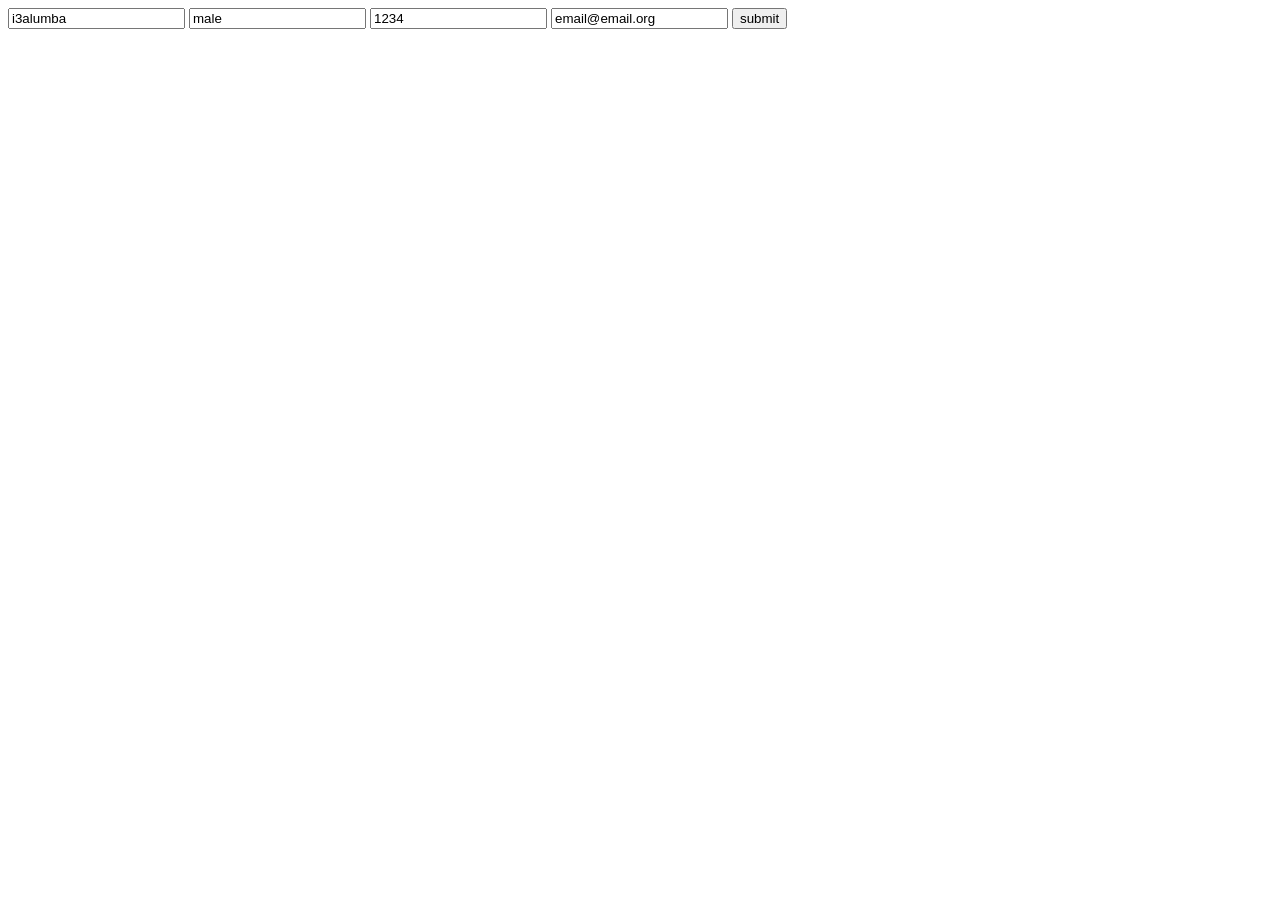
==== static/html/index.html @ 3af307f4 "Initial commit" ====
<!doctype html>
<html>
  <head>
    <title>Simple form</title>
  </head>
  <body>
    <form name="user_form">
      <input type="text" id="user_name" value="i3alumba" />
      <input type="text" id="user_gender" value="male" />
      <input type="text" id="user_debit_card_name" value="1234" />
      <input type="text" id="user_email" value="email@email.org" />
      <input
        type="button"
        name="submit form"
        value="submit"
        onclick="onRegisterButtonClick()"
      />
    </form>
    <script src="/static/js/index.js"></script>
  </body>
</html>
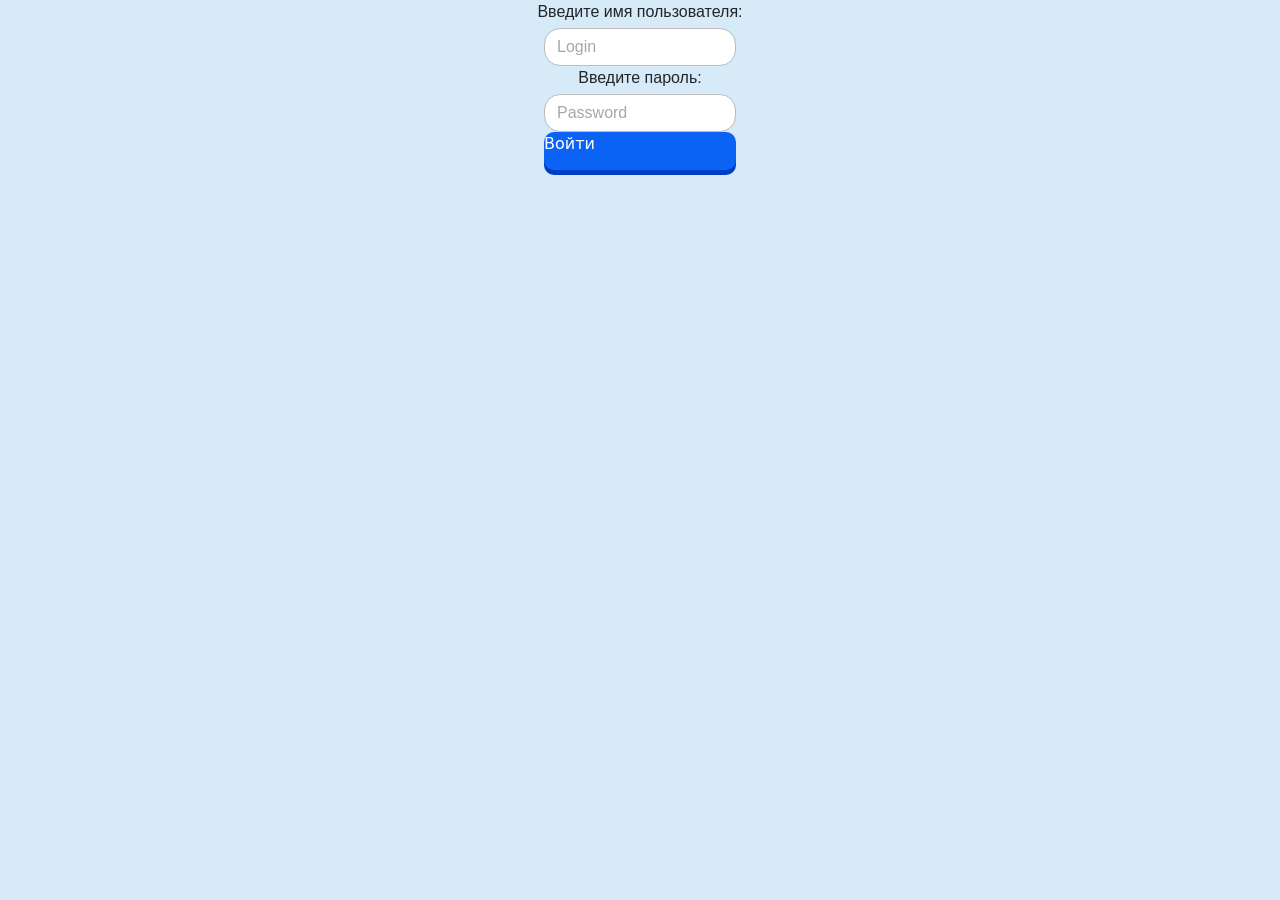
==== commit f8523352: "commit from 27.01" ====
--- a/static/html/index.html
+++ b/static/html/index.html
@@ -1,21 +1,126 @@
-<!doctype html>
-<html>
-  <head>
-    <title>Simple form</title>
+<!DOCTYPE HTML>
+<html lang="ru">
+   <head>
+       <meta charset="UTF-8">
+	 <title>Login</title>
+	 <link rel="icon" type="image/x-icon" href="">
+       <style>
+
+    *,
+    *::before,
+    *::after {
+      box-sizing: border-box;
+    }
+
+    body {
+      margin: 0;
+      font-family: system-ui, -apple-system, "Segoe UI", Roboto, "Helvetica Neue", Arial, "Noto Sans", "Liberation Sans", sans-serif, "Apple Color Emoji", "Segoe UI Emoji", "Segoe UI Symbol", "Noto Color Emoji";
+      font-size: 1rem;
+      font-weight: 400;
+      line-height: 1.5;
+      color: #212529;
+      background-color: #d6eaf8;
+      -webkit-text-size-adjust: 100%;
+      -webkit-tap-highlight-color: rgba(0, 0, 0, 0);
+
+    }
+
+    h1 {
+      font-size: 1.25rem;
+      font-weight: 500;
+
+    }
+
+    p {
+      font-weight: 500;
+    }
+
+    /* text-field */
+    .text-field {
+  display: flex;
+  align-items: center;
+  justify-content: center;
+  height: 100%;
+    }
+
+    .text-field__label {
+      display: block;
+      margin-bottom: 0.25rem;
+      font-family: sans-serif;
+
+
+    }
+
+    .text-field__input {
+      display: block;
+      width: 15%;
+      height: calc(2.25rem + 2px);
+      padding: 0.375rem 0.75rem;
+      font-family: 'Montserrat', sans-serif;
+      font-size: 1rem;
+      font-weight: 400;
+      line-height: 1.5;
+      color: #212529;
+      background-color: #fff;
+      background-clip: padding-box;
+      border: 1px solid #bdbdbd;
+      border-radius: 1rem;
+      transition: border-color 0.15s ease-in-out, box-shadow 0.15s ease-in-out;
+
+
+    }
+
+    .text-field__input::placeholder {
+      color: #212529;
+      opacity: 0.4;
+
+    }
+
+    .text-field__input:focus {
+      color: #212529;
+      background-color: #fff;
+      border-color: #bdbdbd;
+      outline: 0;
+      box-shadow: 0 0 0 0.2rem rgba(158, 158, 158, 0.25);
+    }
+
+    .text-field__input:disabled,
+    .text-field__input[readonly] {
+      background-color: #f5f5f5;
+      opacity: 1;
+
+    }
+    .button {
+    width: 15%;
+    height: calc(2.25rem + 2px);
+    border: none;
+    border-radius: 10px;
+    text-decoration: none;
+    color: white;
+    background: #0B63F6;
+    box-shadow: 0 5px 0 #003CC5;
+}
+  </style>
   </head>
-  <body>
-    <form name="user_form">
-      <input type="text" id="user_name" value="i3alumba" />
-      <input type="text" id="user_gender" value="male" />
-      <input type="text" id="user_debit_card_name" value="1234" />
-      <input type="text" id="user_email" value="email@email.org" />
-      <input
-        type="button"
-        name="submit form"
-        value="submit"
-        onclick="onRegisterButtonClick()"
-      />
-    </form>
-    <script src="/static/js/index.js"></script>
-  </body>
-</html>
+       <body>
+
+       <div class="text-field">
+  <label class="text-field__label" for="login">Введите имя пользователя:</label>
+</div>
+<div class="text-field">
+  <input class="text-field__input" minlength = 6 maxlength = 20 type="text" name="login" id="user_name" placeholder="Login" value="">
+</div>
+<div class="text-field">
+  <label class="text-field__label" for="login">Введите пароль:</label>
+</div>
+<div class="text-field">
+  <input class="text-field__input" minlength = 6 maxlength = 20 type="password" name="login" id="user_password" placeholder="Password" value="">
+</div>
+
+<div class="text-field">
+  <a class="button" id="button" onclick="onRegisterButtonClick()">Войти</a>
+</div>
+
+
+       </body>
+</html>
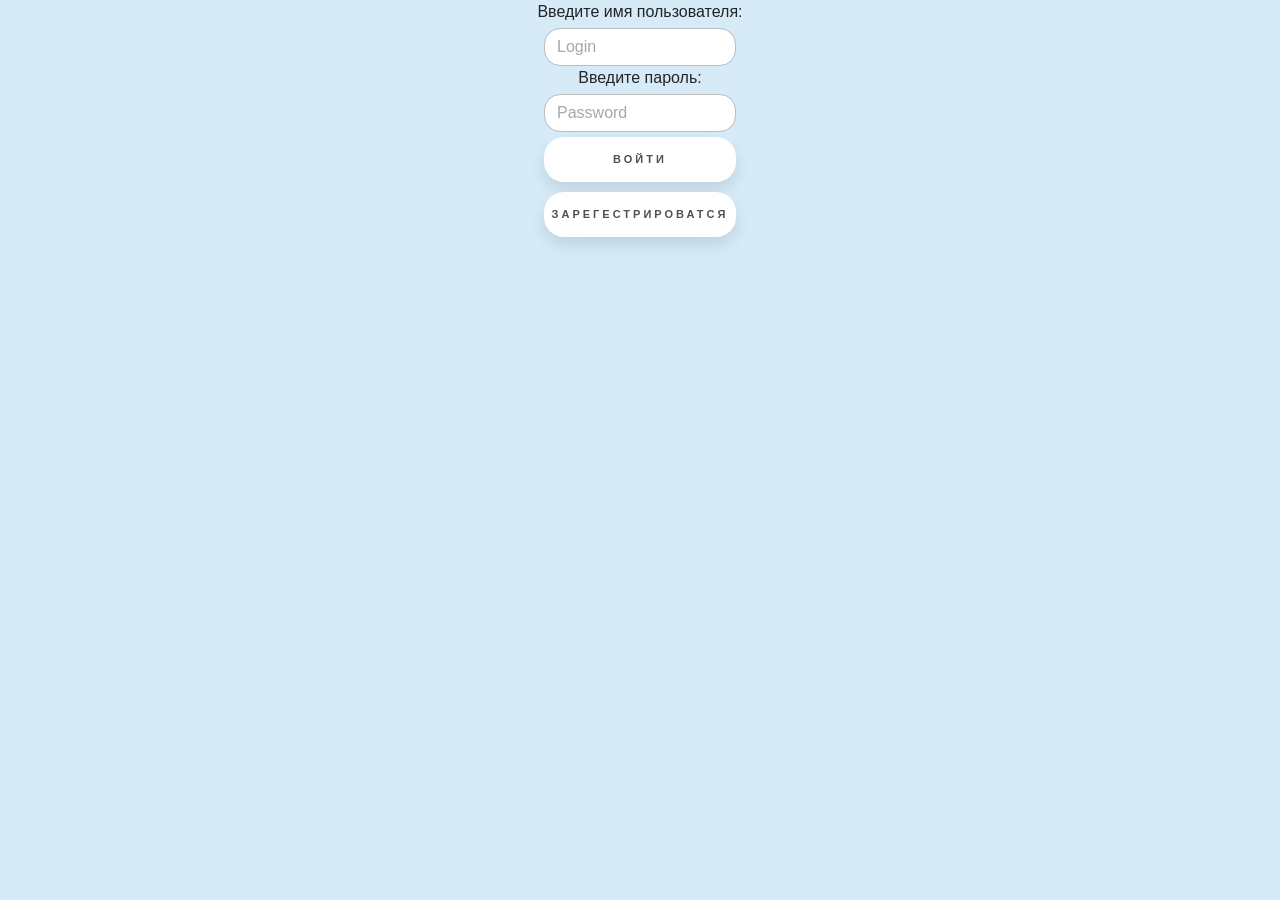
==== commit dcaaefa9: "пу пу пу" ====
--- a/static/html/index.html
+++ b/static/html/index.html
@@ -1,126 +1,151 @@
 <!DOCTYPE HTML>
 <html lang="ru">
-   <head>
-       <meta charset="UTF-8">
-	 <title>Login</title>
-	 <link rel="icon" type="image/x-icon" href="">
-       <style>
+<head>
+    <meta charset="UTF-8">
+    <title>Login</title>
+    <link rel="icon" type="image/x-icon" href="">
+    <style>
 
-    *,
-    *::before,
-    *::after {
-      box-sizing: border-box;
+        *,
+        *::before,
+        *::after {
+          box-sizing: border-box;
+        }
+
+        body {
+          margin: 0;
+          font-family: system-ui, -apple-system, "Segoe UI", Roboto, "Helvetica Neue", Arial, "Noto Sans", "Liberation Sans", sans-serif, "Apple Color Emoji", "Segoe UI Emoji", "Segoe UI Symbol", "Noto Color Emoji";
+          font-size: 1rem;
+          font-weight: 400;
+          line-height: 1.5;
+          color: #212529;
+          background-color: #d6eaf8;
+          -webkit-text-size-adjust: 100%;
+          -webkit-tap-highlight-color: rgba(0, 0, 0, 0);
+        }
+
+        h1 {
+          font-size: 1.25rem;
+          font-weight: 500;
+        }
+
+        p {
+          font-weight: 500;
+        }
+
+        .text-field {
+          display: flex;
+          align-items: center;
+          justify-content: center;
+          height: 100%;
+        }
+
+        .main-container {
+          max-width: 600px;
+          margin: 50px auto;
+          padding: 20px;
+          background-color: #fff;
+          border-radius: 14px;
+          box-shadow: 0 0 10px rgba(0, 0, 0, 0.1);
+        }
+
+        .text-field__label {
+          display: block;
+          margin-bottom: 0.25rem;
+          font-family: sans-serif;
+        }
+
+        .text-field__input {
+          display: block;
+          width: 15%;
+          height: calc(2.25rem + 2px);
+          padding: 0.375rem 0.75rem;
+          font-family: 'Montserrat', sans-serif;
+          font-size: 1rem;
+          font-weight: 400;
+          line-height: 1.5;
+          color: #212529;
+          background-color: #fff;
+          background-clip: padding-box;
+          border: 1px solid #bdbdbd;
+          border-radius: 1rem;
+          transition: border-color 0.15s ease-in-out, box-shadow 0.15s ease-in-out;
+        }
+
+        .text-field__input::placeholder {
+          color: #212529;
+          opacity: 0.4;
+        }
+
+        .text-field__input:focus {
+          color: #212529;
+          background-color: #fff;
+          border-color: #bdbdbd;
+          outline: 0;
+          box-shadow: 0 0 0 0.2rem rgba(158, 158, 158, 0.25);
+        }
+
+        .text-field__input:disabled,
+        .text-field__input[readonly] {
+          background-color: #f5f5f5;
+          opacity: 1;
+        }
+
+        .floating-button {
+      text-decoration: none;
+      display: inline-block;
+      width: 15%;
+      height: 45px;
+      line-height: 45px;
+      border-radius: 20px;
+      margin: 5px 20px;
+      font-family: 'Montserrat', sans-serif;
+      font-size: 11px;
+      text-transform: uppercase;
+      text-align: center;
+      letter-spacing: 3px;
+      font-weight: 600;
+      color: #524f4e;
+      background: white;
+      box-shadow: 0 8px 15px rgba(0, 0, 0, .1);
+      transition: .3s;
     }
+    .floating-button:hover {
+      background: #2EE59D;
+      box-shadow: 0 15px 20px rgba(46, 229, 157, .4);
+      color: white;
+      transform: translateY(-7px);
+    }
+    </style>
+</head>
+<body>
+<section class="main_containder">
 
-    body {
-      margin: 0;
-      font-family: system-ui, -apple-system, "Segoe UI", Roboto, "Helvetica Neue", Arial, "Noto Sans", "Liberation Sans", sans-serif, "Apple Color Emoji", "Segoe UI Emoji", "Segoe UI Symbol", "Noto Color Emoji";
-      font-size: 1rem;
-      font-weight: 400;
-      line-height: 1.5;
-      color: #212529;
-      background-color: #d6eaf8;
-      -webkit-text-size-adjust: 100%;
-      -webkit-tap-highlight-color: rgba(0, 0, 0, 0);
+    <div class="text-field">
+        <label class="text-field__label" for="login">Введите имя пользователя:</label>
+    </div>
 
-    }
+    <div class="text-field">
+        <input class="text-field__input" minlength=6 maxlength=20 type="text" name="login" id="user_login"
+               placeholder="Login" value="">
+    </div>
+    <div class="text-field">
+        <label class="text-field__label" for="login">Введите пароль:</label>
+    </div>
 
-    h1 {
-      font-size: 1.25rem;
-      font-weight: 500;
+    <div class="text-field">
+        <input class="text-field__input" minlength=6 maxlength=20 type="password" name="login" id="user_password"
+               placeholder="Password" value="">
+    </div>
 
-    }
+    <div class="text-field">
+        <a href="" class="floating-button" onclick=onLoginButtonClick()>Войти</a>
+    </div>
 
-    p {
-      font-weight: 500;
-    }
+    <div class="text-field">
+        <a href="" class="floating-button" onclick=onRegisterButtonClick()>Зарегестрироватся</a>
+    </div>
 
-    /* text-field */
-    .text-field {
-  display: flex;
-  align-items: center;
-  justify-content: center;
-  height: 100%;
-    }
-
-    .text-field__label {
-      display: block;
-      margin-bottom: 0.25rem;
-      font-family: sans-serif;
-
-
-    }
-
-    .text-field__input {
-      display: block;
-      width: 15%;
-      height: calc(2.25rem + 2px);
-      padding: 0.375rem 0.75rem;
-      font-family: 'Montserrat', sans-serif;
-      font-size: 1rem;
-      font-weight: 400;
-      line-height: 1.5;
-      color: #212529;
-      background-color: #fff;
-      background-clip: padding-box;
-      border: 1px solid #bdbdbd;
-      border-radius: 1rem;
-      transition: border-color 0.15s ease-in-out, box-shadow 0.15s ease-in-out;
-
-
-    }
-
-    .text-field__input::placeholder {
-      color: #212529;
-      opacity: 0.4;
-
-    }
-
-    .text-field__input:focus {
-      color: #212529;
-      background-color: #fff;
-      border-color: #bdbdbd;
-      outline: 0;
-      box-shadow: 0 0 0 0.2rem rgba(158, 158, 158, 0.25);
-    }
-
-    .text-field__input:disabled,
-    .text-field__input[readonly] {
-      background-color: #f5f5f5;
-      opacity: 1;
-
-    }
-    .button {
-    width: 15%;
-    height: calc(2.25rem + 2px);
-    border: none;
-    border-radius: 10px;
-    text-decoration: none;
-    color: white;
-    background: #0B63F6;
-    box-shadow: 0 5px 0 #003CC5;
-}
-  </style>
-  </head>
-       <body>
-
-       <div class="text-field">
-  <label class="text-field__label" for="login">Введите имя пользователя:</label>
-</div>
-<div class="text-field">
-  <input class="text-field__input" minlength = 6 maxlength = 20 type="text" name="login" id="user_name" placeholder="Login" value="">
-</div>
-<div class="text-field">
-  <label class="text-field__label" for="login">Введите пароль:</label>
-</div>
-<div class="text-field">
-  <input class="text-field__input" minlength = 6 maxlength = 20 type="password" name="login" id="user_password" placeholder="Password" value="">
-</div>
-
-<div class="text-field">
-  <a class="button" id="button" onclick="onRegisterButtonClick()">Войти</a>
-</div>
-
-
-       </body>
+</section>
+</body>
 </html>
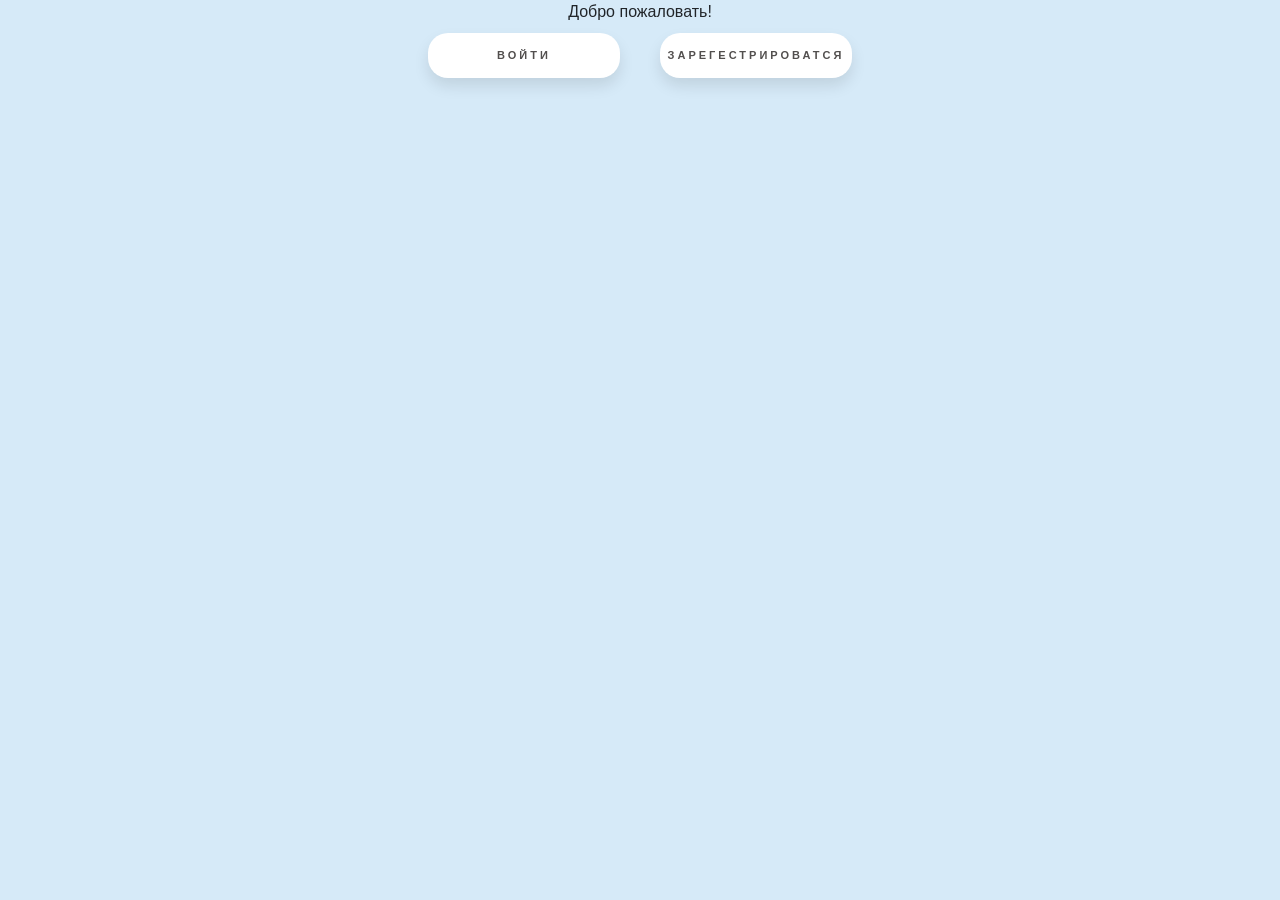
==== commit 7d74c39f: "пу пу пу пу пу" ====
--- a/static/html/index.html
+++ b/static/html/index.html
@@ -1,20 +1,15 @@
 <!DOCTYPE HTML>
 <html lang="ru">
-<head>
-    <meta charset="UTF-8">
-    <title>Login</title>
-    <link rel="icon" type="image/x-icon" href="">
-    <style>
+   <head>
+       <meta charset="UTF-8">
+	 <title>Добро пожаловать!</title>
+	 <link rel="icon" type="image/x-icon" href="favicon.ico">
+     <link rel="stylesheet" href="/static/css/styles.css">
 
-        *,
-        *::before,
-        *::after {
-          box-sizing: border-box;
-        }
-
+	<style>
         body {
           margin: 0;
-          font-family: system-ui, -apple-system, "Segoe UI", Roboto, "Helvetica Neue", Arial, "Noto Sans", "Liberation Sans", sans-serif, "Apple Color Emoji", "Segoe UI Emoji", "Segoe UI Symbol", "Noto Color Emoji";
+          font-family: system-ui, sans-serif
           font-size: 1rem;
           font-weight: 400;
           line-height: 1.5;
@@ -23,129 +18,19 @@
           -webkit-text-size-adjust: 100%;
           -webkit-tap-highlight-color: rgba(0, 0, 0, 0);
         }
+    </style>
+  </head>
+   <body>
 
-        h1 {
-          font-size: 1.25rem;
-          font-weight: 500;
-        }
 
-        p {
-          font-weight: 500;
-        }
+<div class="text-field">
+<label class="text-field__label" for="login">Добро пожаловать!</label>
+</div>
 
-        .text-field {
-          display: flex;
-          align-items: center;
-          justify-content: center;
-          height: 100%;
-        }
+<div class="text-field">
+<a href="login.html" class="floating-button" id="button1">Войти</a>
 
-        .main-container {
-          max-width: 600px;
-          margin: 50px auto;
-          padding: 20px;
-          background-color: #fff;
-          border-radius: 14px;
-          box-shadow: 0 0 10px rgba(0, 0, 0, 0.1);
-        }
-
-        .text-field__label {
-          display: block;
-          margin-bottom: 0.25rem;
-          font-family: sans-serif;
-        }
-
-        .text-field__input {
-          display: block;
-          width: 15%;
-          height: calc(2.25rem + 2px);
-          padding: 0.375rem 0.75rem;
-          font-family: 'Montserrat', sans-serif;
-          font-size: 1rem;
-          font-weight: 400;
-          line-height: 1.5;
-          color: #212529;
-          background-color: #fff;
-          background-clip: padding-box;
-          border: 1px solid #bdbdbd;
-          border-radius: 1rem;
-          transition: border-color 0.15s ease-in-out, box-shadow 0.15s ease-in-out;
-        }
-
-        .text-field__input::placeholder {
-          color: #212529;
-          opacity: 0.4;
-        }
-
-        .text-field__input:focus {
-          color: #212529;
-          background-color: #fff;
-          border-color: #bdbdbd;
-          outline: 0;
-          box-shadow: 0 0 0 0.2rem rgba(158, 158, 158, 0.25);
-        }
-
-        .text-field__input:disabled,
-        .text-field__input[readonly] {
-          background-color: #f5f5f5;
-          opacity: 1;
-        }
-
-        .floating-button {
-      text-decoration: none;
-      display: inline-block;
-      width: 15%;
-      height: 45px;
-      line-height: 45px;
-      border-radius: 20px;
-      margin: 5px 20px;
-      font-family: 'Montserrat', sans-serif;
-      font-size: 11px;
-      text-transform: uppercase;
-      text-align: center;
-      letter-spacing: 3px;
-      font-weight: 600;
-      color: #524f4e;
-      background: white;
-      box-shadow: 0 8px 15px rgba(0, 0, 0, .1);
-      transition: .3s;
-    }
-    .floating-button:hover {
-      background: #2EE59D;
-      box-shadow: 0 15px 20px rgba(46, 229, 157, .4);
-      color: white;
-      transform: translateY(-7px);
-    }
-    </style>
-</head>
-<body>
-<section class="main_containder">
-
-    <div class="text-field">
-        <label class="text-field__label" for="login">Введите имя пользователя:</label>
-    </div>
-
-    <div class="text-field">
-        <input class="text-field__input" minlength=6 maxlength=20 type="text" name="login" id="user_login"
-               placeholder="Login" value="">
-    </div>
-    <div class="text-field">
-        <label class="text-field__label" for="login">Введите пароль:</label>
-    </div>
-
-    <div class="text-field">
-        <input class="text-field__input" minlength=6 maxlength=20 type="password" name="login" id="user_password"
-               placeholder="Password" value="">
-    </div>
-
-    <div class="text-field">
-        <a href="" class="floating-button" onclick=onLoginButtonClick()>Войти</a>
-    </div>
-
-    <div class="text-field">
-        <a href="" class="floating-button" onclick=onRegisterButtonClick()>Зарегестрироватся</a>
-    </div>
-
-</section>
-</body>
+<a href="sing_up.html" class="floating-button" id="button2">Зарегестрироватся</a>
+</div>
+	</body>
 </html>
--- a/static/css/styles.css
+++ b/static/css/styles.css
@@ -0,0 +1,114 @@
+  .slider {
+    -webkit-appearance: none;
+    width: 15%;
+    height: 10px;
+    border-radius: 5px;
+    background: #fff;
+    outline: none;
+    border: 1px solid #bdbdbd;
+    opacity: 0.7;
+    -webkit-transition: .2s;
+    transition: opacity .2s;
+}
+
+.slider::-webkit-slider-thumb {
+    -webkit-appearance: none;
+    border: 2px solid #3c635d;
+    appearance: none;
+    width: 25px;
+    height: 25px;
+    border-radius: 50%;
+    background: #fff;
+    cursor: pointer;
+}
+
+.slider::-moz-range-thumb {
+    width: 25px;
+    height: 25px;
+    border-radius: 50%;
+    background: #4CAF50;
+    cursor: pointer;
+}
+
+.text-field__label {
+      display: block;
+      margin-bottom: 0.25rem;
+      font-family: sans-serif;
+    }
+
+.text-field__input {
+  display: block;
+  width: 15%;
+  height: calc(2.25rem + 2px);
+  padding: 0.375rem 0.75rem;
+  font-family: 'Montserrat', sans-serif;
+  font-size: 1rem;
+  font-weight: 400;
+  line-height: 1.5;
+  color: #212529;
+  background-color: #fff;
+  background-clip: padding-box;
+  border: 1px solid #bdbdbd;
+  border-radius: 1rem;
+  transition: border-color 0.15s ease-in-out, box-shadow 0.15s ease-in-out;
+}
+
+.text-field__input::placeholder {
+  color: #212529;
+  opacity: 0.4;
+}
+
+.text-field__input:focus {
+  color: #212529;
+  background-color: #fff;
+  border-color: #bdbdbd;
+  outline: 0;
+  box-shadow: 0 0 0 0.2rem rgba(158, 158, 158, 0.25);
+}.text-field__input:disabled,
+
+.text-field__input[readonly] {
+  background-color: #f5f5f5;
+  opacity: 1;
+}
+
+.floating-button {
+  text-decoration: none;
+  display: inline-block;
+  width: 15%;
+  height: 45px;
+  line-height: 45px;
+  border-radius: 20px;
+  margin: 5px 20px;
+  font-family: 'Montserrat', sans-serif;
+  font-size: 11px;
+  text-transform: uppercase;
+  text-align: center;
+  letter-spacing: 3px;
+  font-weight: 600;
+  color: #524f4e;
+  background: white;
+  box-shadow: 0 8px 15px rgba(0, 0, 0, .1);
+  transition: .3s;
+}
+.floating-button:hover {
+  background: #2EE59D;
+  box-shadow: 0 15px 20px rgba(46, 229, 157, .4);
+  color: white;
+  transform: translateY(-7px);
+}
+
+.main-container {
+  max-width: 600px;
+  margin: 50px auto;
+  padding: 20px;
+  background-color: #fff;
+  border-radius: 14px;
+  box-shadow: 0 0 10px rgba(0, 0, 0, 0.1);
+}
+
+.text-field {
+  display: flex;
+  align-items: center;
+  justify-content: center;
+  height: 100%;
+}
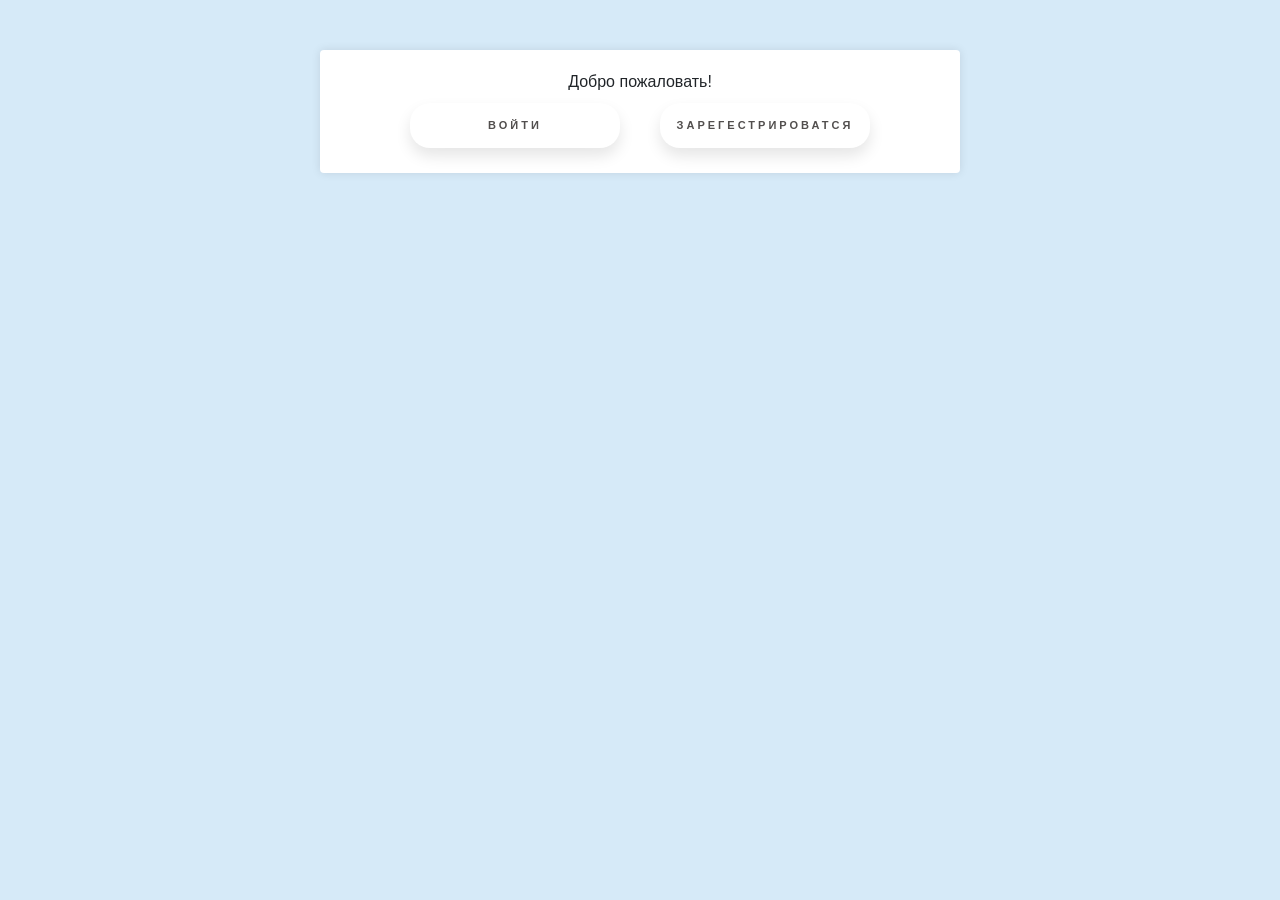
==== commit 190c81a5: "I am Heavy weapons guy 3" ====
--- a/static/html/index.html
+++ b/static/html/index.html
@@ -22,15 +22,16 @@
   </head>
    <body>
 
-
+<div class="main-container">
 <div class="text-field">
 <label class="text-field__label" for="login">Добро пожаловать!</label>
 </div>
 
 <div class="text-field">
 <a href="login.html" class="floating-button" id="button1">Войти</a>
-
+<br/>
 <a href="sing_up.html" class="floating-button" id="button2">Зарегестрироватся</a>
+</div>
 </div>
 	</body>
 </html>
--- a/static/css/styles.css
+++ b/static/css/styles.css
@@ -38,7 +38,7 @@
 
 .text-field__input {
   display: block;
-  width: 15%;
+  width: 35%;
   height: calc(2.25rem + 2px);
   padding: 0.375rem 0.75rem;
   font-family: 'Montserrat', sans-serif;
@@ -74,7 +74,7 @@
 .floating-button {
   text-decoration: none;
   display: inline-block;
-  width: 15%;
+  width: 35%;
   height: 45px;
   line-height: 45px;
   border-radius: 20px;
@@ -102,7 +102,7 @@
   margin: 50px auto;
   padding: 20px;
   background-color: #fff;
-  border-radius: 14px;
+  border-radius: 4px;
   box-shadow: 0 0 10px rgba(0, 0, 0, 0.1);
 }
 
